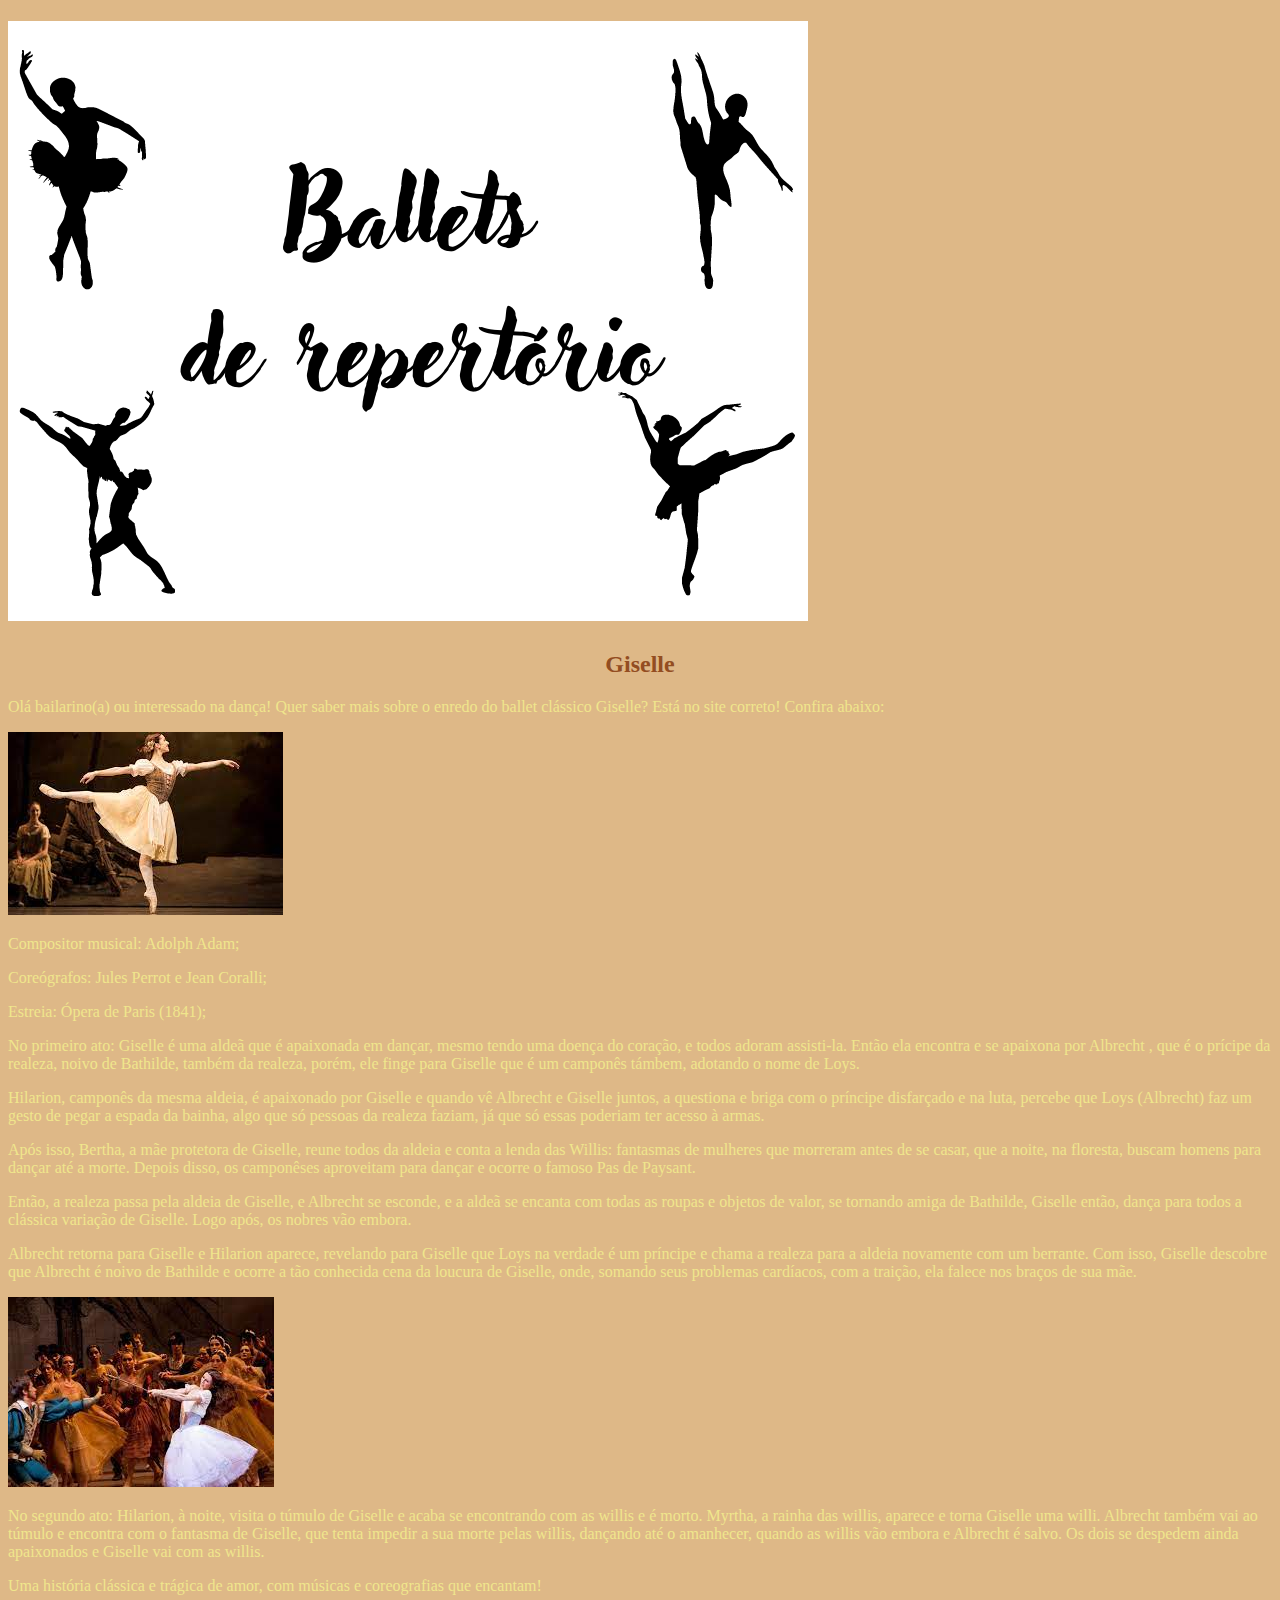
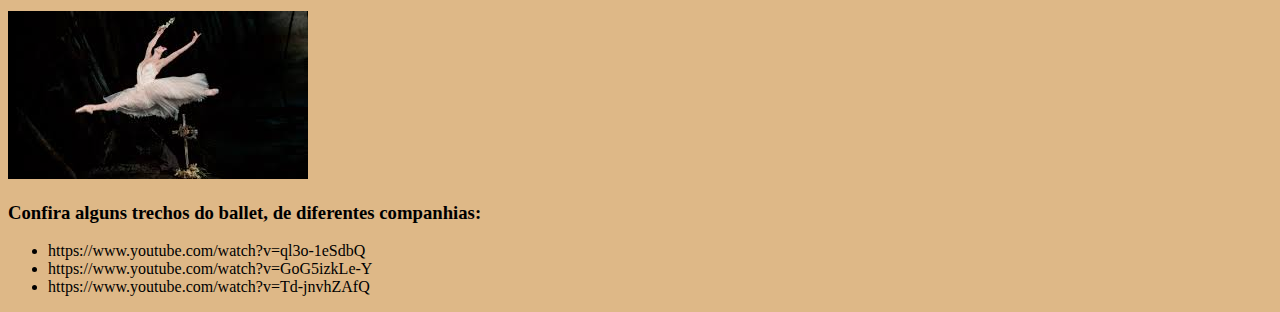
==== index.html @ e2cbecaf "Update index.html" ====
<!DOCTYPE html>
<html lang="port- br" dir="ltr">
  <head>
    <meta charset="utf-8">
    <title></title>
    <link rel="stylesheet" href="style.css">
  </head>
  <body>
  <header>
    <h1><img src="download4.png" alt=""></h1>
  </header>
    <h2>Giselle</h2>
    <p>Olá bailarino(a) ou interessado na dança! Quer saber mais sobre o enredo do ballet clássico Giselle?  Está no site correto! Confira abaixo:</p>
<img src="download01.jpeg" alt="">
    <p class="itens">Compositor musical: Adolph Adam;</p>
    <p class="itens">Coreógrafos: Jules Perrot e Jean Coralli;</p>
    <p class="itens">Estreia: Ópera de Paris (1841);</p>
    <p>   No primeiro ato: Giselle é uma aldeã que é apaixonada em dançar, mesmo tendo uma doença do coração, e todos adoram assisti-la. Então ela encontra e se apaixona por Albrecht , que é o prícipe da realeza, noivo de Bathilde, também da realeza, porém, ele finge para Giselle que é um camponês támbem, adotando o nome de Loys.</p>
    <p>   Hilarion, camponês da mesma aldeia, é apaixonado por Giselle e quando vê Albrecht e Giselle juntos, a questiona e briga com o príncipe disfarçado e na luta, percebe que Loys (Albrecht) faz um gesto de pegar a espada da bainha, algo que só pessoas da realeza faziam, já que só essas poderiam ter acesso à armas.</p>
    <p>   Após isso, Bertha, a mãe protetora de Giselle, reune todos da aldeia e conta a lenda das Willis: fantasmas de mulheres que morreram antes de se casar, que a noite, na floresta, buscam homens para dançar até a morte. Depois disso, os camponêses aproveitam para dançar e ocorre o famoso Pas de Paysant.</p>
    <p>   Então, a realeza passa pela aldeia de Giselle, e Albrecht se esconde, e a aldeã se encanta com todas as roupas e objetos de valor, se tornando amiga de Bathilde, Giselle então, dança para todos a clássica variação de Giselle. Logo após, os nobres vão embora.
    <p>   Albrecht retorna para Giselle e Hilarion aparece, revelando para Giselle que Loys na verdade é um príncipe e chama a realeza para a aldeia novamente com um berrante. Com isso, Giselle descobre que Albrecht é noivo de Bathilde e ocorre a tão conhecida cena da loucura de Giselle, onde, somando seus problemas cardíacos, com a traição, ela falece nos braços de sua mãe.</p>
<img src="download03.jpeg" alt="">
    <p>   No segundo ato: Hilarion, à noite, visita o túmulo de Giselle e acaba se encontrando com as willis e é morto. Myrtha, a rainha das willis, aparece e torna Giselle uma willi. Albrecht também vai ao túmulo e encontra com o fantasma de Giselle, que tenta impedir a sua morte pelas willis, dançando até o amanhecer, quando as willis vão embora e Albrecht é salvo. Os dois se despedem ainda apaixonados e Giselle vai com as willis.</p</p>
    <p>   Uma história clássica e trágica de amor, com músicas e coreografias que encantam!</p>
    <img src="download02.jpeg" alt="">
    <h3>Confira alguns trechos do ballet, de diferentes companhias:</h3>
    <ul>
      <li>https://www.youtube.com/watch?v=ql3o-1eSdbQ</li>
      <li>https://www.youtube.com/watch?v=GoG5izkLe-Y</li>
      <li>https://www.youtube.com/watch?v=Td-jnvhZAfQ</li>
    </ul>
 
  </body>
</html>
---- style.css ----
body{
  background-color: BurlyWood
}
h1{
  text-align: left;; color: DarkGoldenRod
  }
  h2{
    text-align: center; color: #934d21
  }
p{
  text-aling: justify; color: Khaki
}
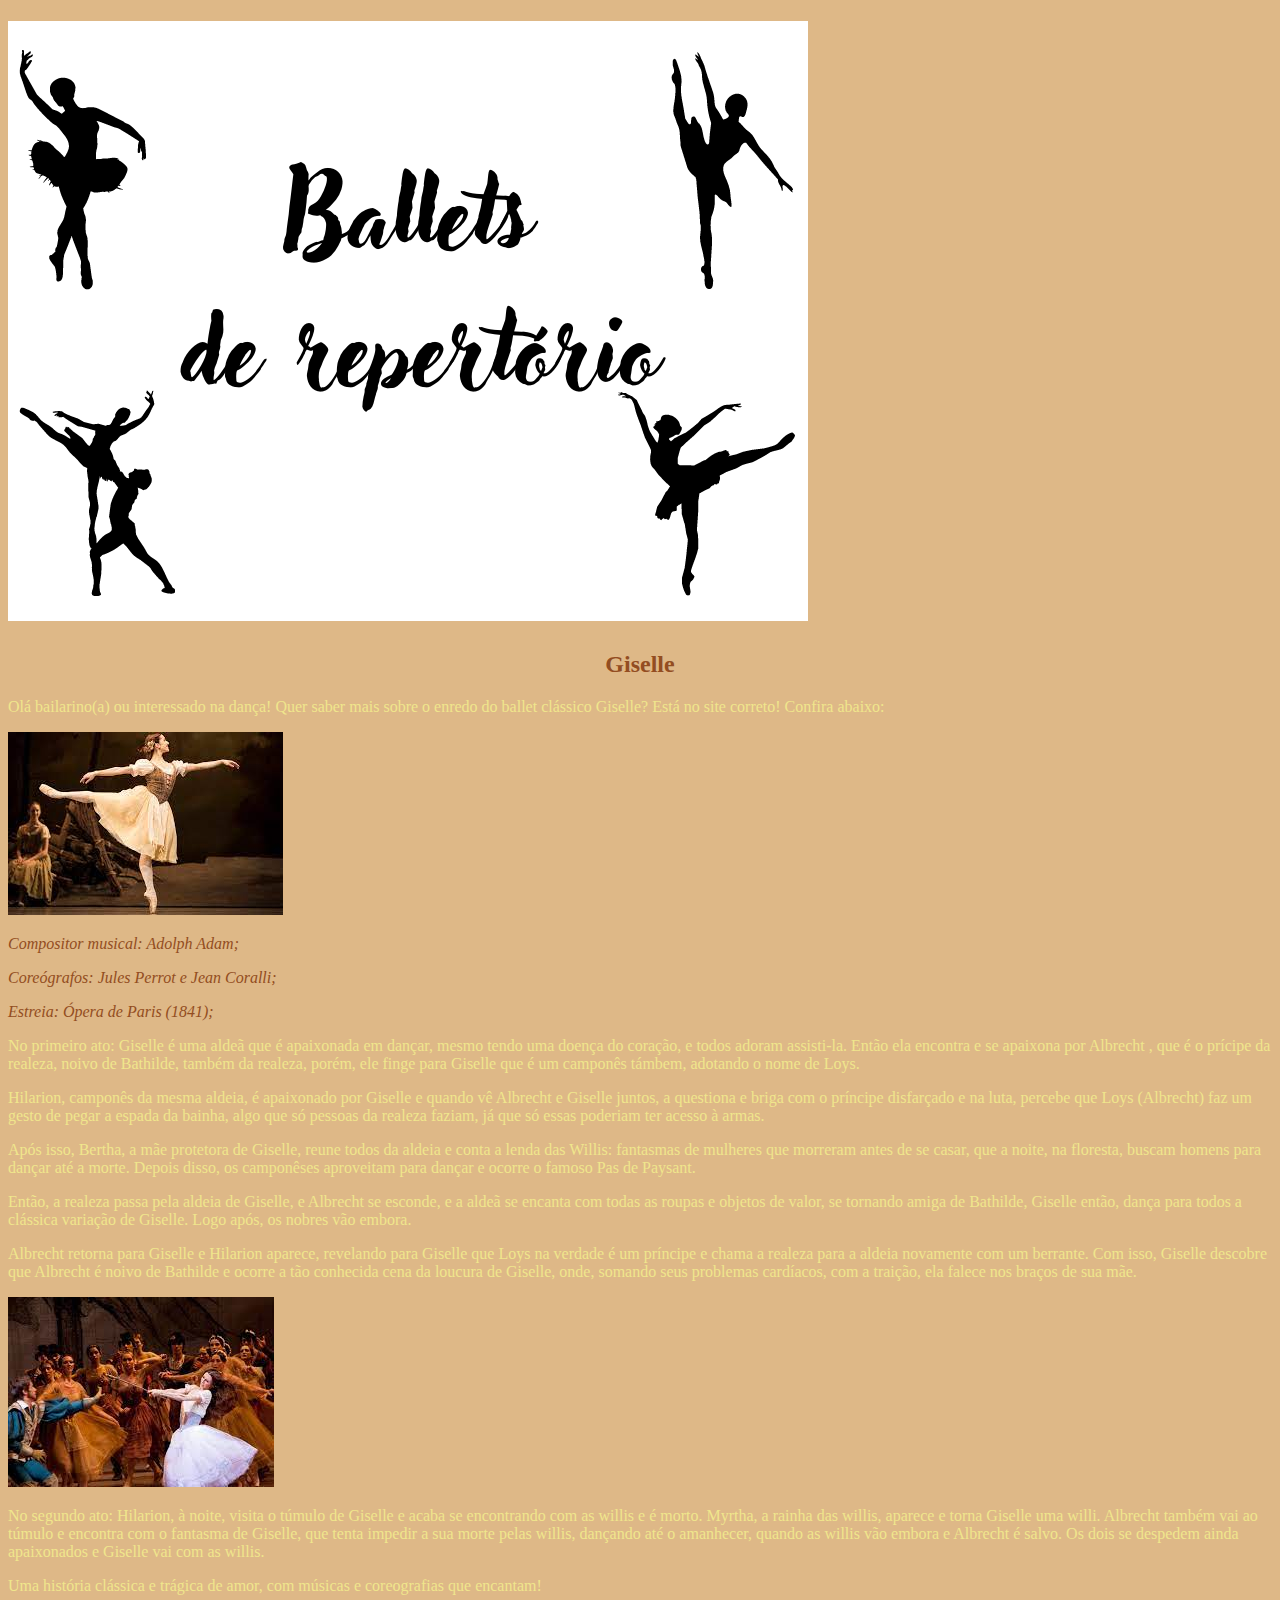
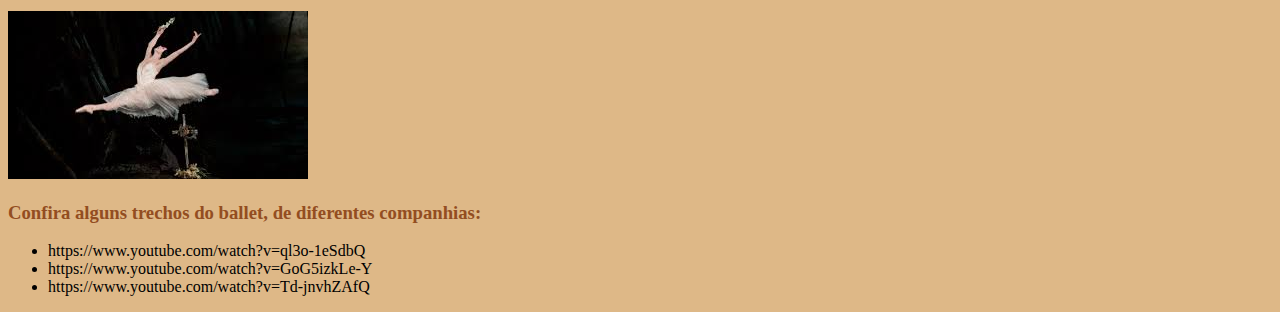
==== commit 2203a3a3: "Update index.html" ====
--- a/index.html
+++ b/index.html
@@ -7,7 +7,7 @@
   </head>
   <body>
   <header>
-    <h1><img src="download4.png" alt=""></h1>
+    <h1><img src="download4.png" class="imagemcapa"></h1>
   </header>
     <h2>Giselle</h2>
     <p>Olá bailarino(a) ou interessado na dança! Quer saber mais sobre o enredo do ballet clássico Giselle?  Está no site correto! Confira abaixo:</p>
--- a/style.css
+++ b/style.css
@@ -7,6 +7,12 @@
   h2{
     text-align: center; color: #934d21
   }
+h3{ 
+  color: #934d21
+}
 p{
   text-aling: justify; color: Khaki
 }
+.itens {
+  font-style: italic; color: #934d21
+}
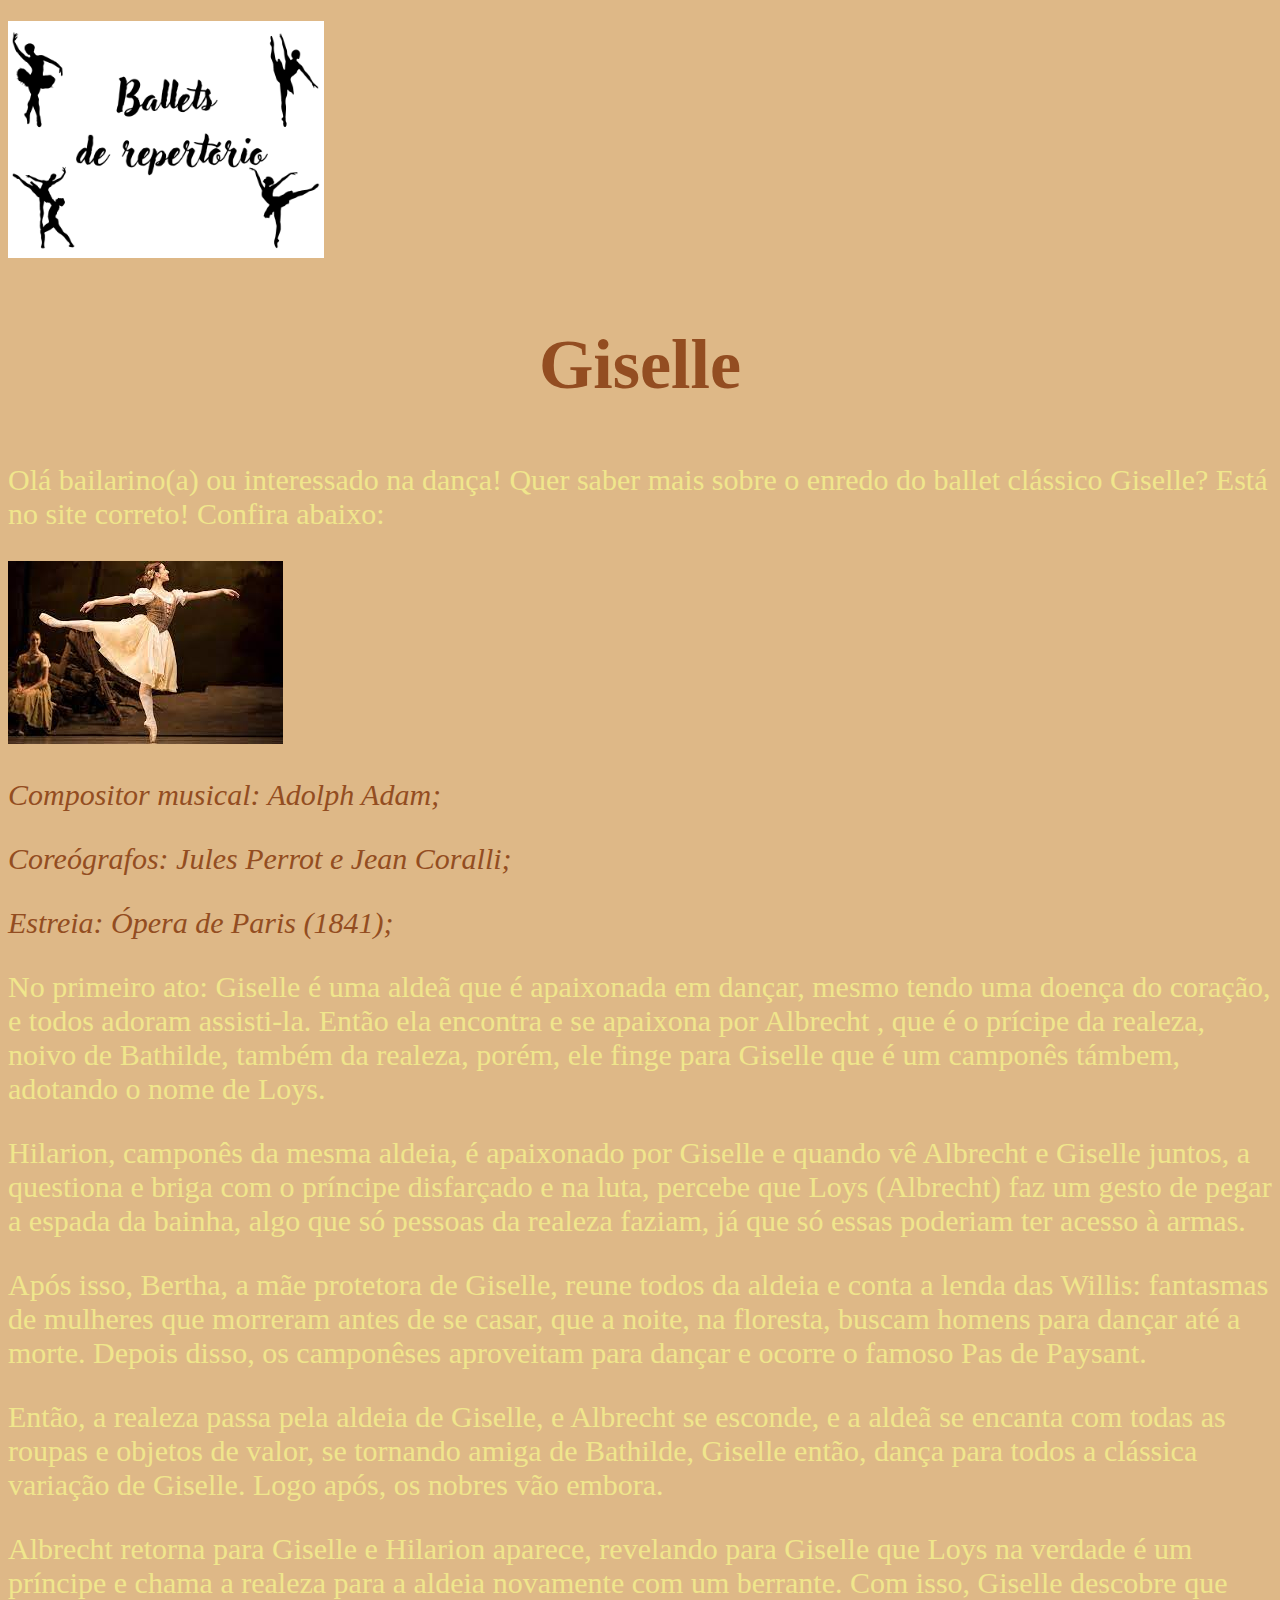
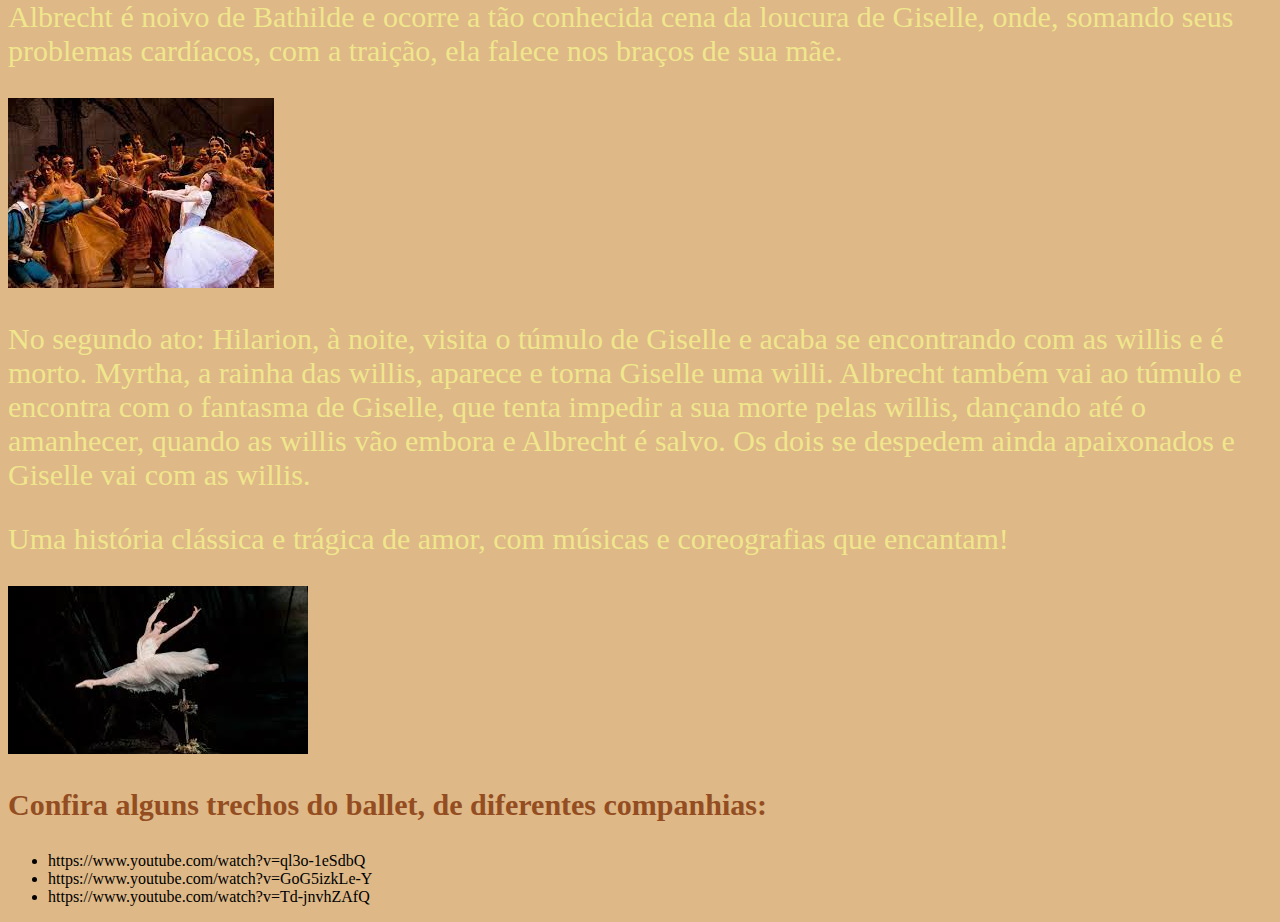
==== commit dff2e29c: "Update index.html" ====
--- a/index.html
+++ b/index.html
@@ -11,7 +11,7 @@
   </header>
     <h2>Giselle</h2>
     <p>Olá bailarino(a) ou interessado na dança! Quer saber mais sobre o enredo do ballet clássico Giselle?  Está no site correto! Confira abaixo:</p>
-<img src="download01.jpeg" alt="">
+<img src="download01.jpeg" class="1ato">
     <p class="itens">Compositor musical: Adolph Adam;</p>
     <p class="itens">Coreógrafos: Jules Perrot e Jean Coralli;</p>
     <p class="itens">Estreia: Ópera de Paris (1841);</p>
--- a/style.css
+++ b/style.css
@@ -2,17 +2,27 @@
   background-color: BurlyWood
 }
 h1{
-  text-align: left;; color: DarkGoldenRod
+  text-align: left; color: DarkGoldenRod
   }
   h2{
-    text-align: center; color: #934d21
+    text-align: center; color: #934d21; font-size:70px
   }
 h3{ 
-  color: #934d21
+  color: #934d21; font-size:30px
 }
 p{
-  text-aling: justify; color: Khaki
+  text-aling: justify; color: Khaki; font-size:30px
 }
 .itens {
-  font-style: italic; color: #934d21
+  font-style: italic; color: #934d21; font-size:30px
+    display: inline-block;
+  vertical-align: top;
+  margin-right: 15%;
+  
 }
+.imagemcapa {
+  width:25%;
+}
+.1ato { 
+    width:30%;
+  
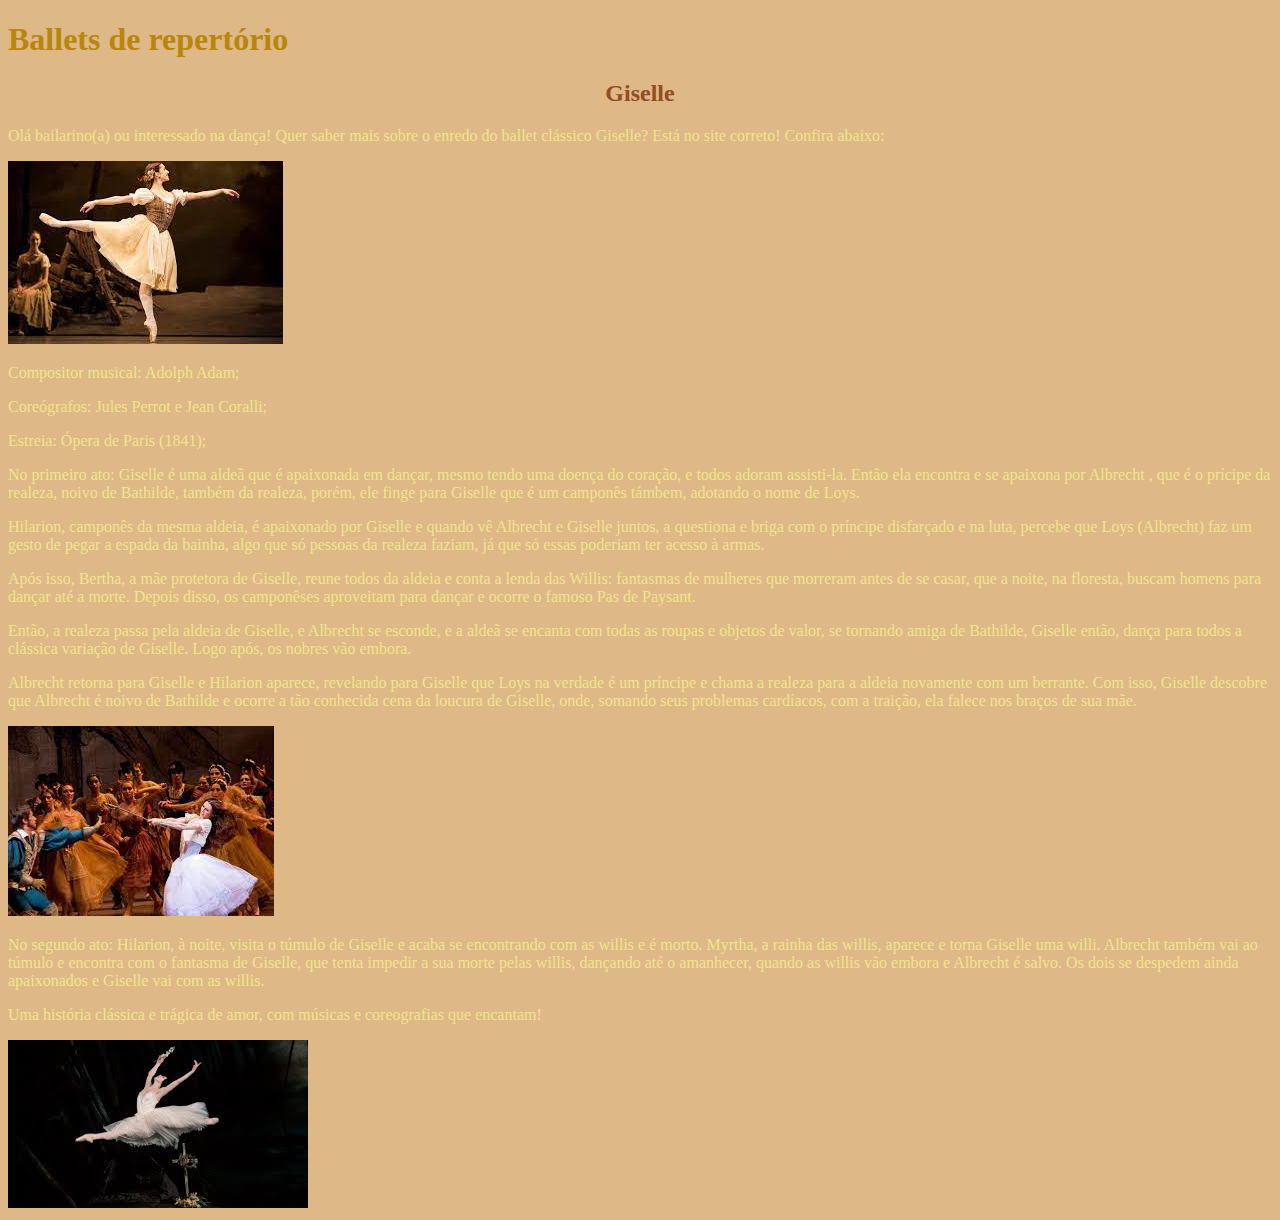
==== commit e74263a1: "Add files via upload" ====
--- a/index.html
+++ b/index.html
@@ -7,14 +7,14 @@
   </head>
   <body>
   <header>
-    <h1><img src="download4.png" class="imagemcapa"></h1>
+    <h1>Ballets de repertório</h1>
   </header>
     <h2>Giselle</h2>
     <p>Olá bailarino(a) ou interessado na dança! Quer saber mais sobre o enredo do ballet clássico Giselle?  Está no site correto! Confira abaixo:</p>
-<img src="download01.jpeg" class="1ato">
-    <p class="itens">Compositor musical: Adolph Adam;</p>
-    <p class="itens">Coreógrafos: Jules Perrot e Jean Coralli;</p>
-    <p class="itens">Estreia: Ópera de Paris (1841);</p>
+<img src="download01.jpeg" alt="">
+    <p>Compositor musical: Adolph Adam;</p>
+    <p>Coreógrafos: Jules Perrot e Jean Coralli;</p>
+    <p>Estreia: Ópera de Paris (1841);</p>
     <p>   No primeiro ato: Giselle é uma aldeã que é apaixonada em dançar, mesmo tendo uma doença do coração, e todos adoram assisti-la. Então ela encontra e se apaixona por Albrecht , que é o prícipe da realeza, noivo de Bathilde, também da realeza, porém, ele finge para Giselle que é um camponês támbem, adotando o nome de Loys.</p>
     <p>   Hilarion, camponês da mesma aldeia, é apaixonado por Giselle e quando vê Albrecht e Giselle juntos, a questiona e briga com o príncipe disfarçado e na luta, percebe que Loys (Albrecht) faz um gesto de pegar a espada da bainha, algo que só pessoas da realeza faziam, já que só essas poderiam ter acesso à armas.</p>
     <p>   Após isso, Bertha, a mãe protetora de Giselle, reune todos da aldeia e conta a lenda das Willis: fantasmas de mulheres que morreram antes de se casar, que a noite, na floresta, buscam homens para dançar até a morte. Depois disso, os camponêses aproveitam para dançar e ocorre o famoso Pas de Paysant.</p>
@@ -24,13 +24,5 @@
     <p>   No segundo ato: Hilarion, à noite, visita o túmulo de Giselle e acaba se encontrando com as willis e é morto. Myrtha, a rainha das willis, aparece e torna Giselle uma willi. Albrecht também vai ao túmulo e encontra com o fantasma de Giselle, que tenta impedir a sua morte pelas willis, dançando até o amanhecer, quando as willis vão embora e Albrecht é salvo. Os dois se despedem ainda apaixonados e Giselle vai com as willis.</p</p>
     <p>   Uma história clássica e trágica de amor, com músicas e coreografias que encantam!</p>
     <img src="download02.jpeg" alt="">
-    <h3>Confira alguns trechos do ballet, de diferentes companhias:</h3>
-    <ul>
-      <li>https://www.youtube.com/watch?v=ql3o-1eSdbQ</li>
-      <li>https://www.youtube.com/watch?v=GoG5izkLe-Y</li>
-      <li>https://www.youtube.com/watch?v=Td-jnvhZAfQ</li>
-    </ul>
- 
-  </body>
+     </body>
 </html>
-
--- a/style.css
+++ b/style.css
@@ -2,27 +2,11 @@
   background-color: BurlyWood
 }
 h1{
-  text-align: left; color: DarkGoldenRod
+  text-align: left;; color: DarkGoldenRod
   }
   h2{
-    text-align: center; color: #934d21; font-size:70px
+    text-align: center; color: #934d21
   }
-h3{ 
-  color: #934d21; font-size:30px
+p{
+  text-aling: justify; color: Khaki
 }
-p{
-  text-aling: justify; color: Khaki; font-size:30px
-}
-.itens {
-  font-style: italic; color: #934d21; font-size:30px
-    display: inline-block;
-  vertical-align: top;
-  margin-right: 15%;
-  
-}
-.imagemcapa {
-  width:25%;
-}
-.1ato { 
-    width:30%;
-  
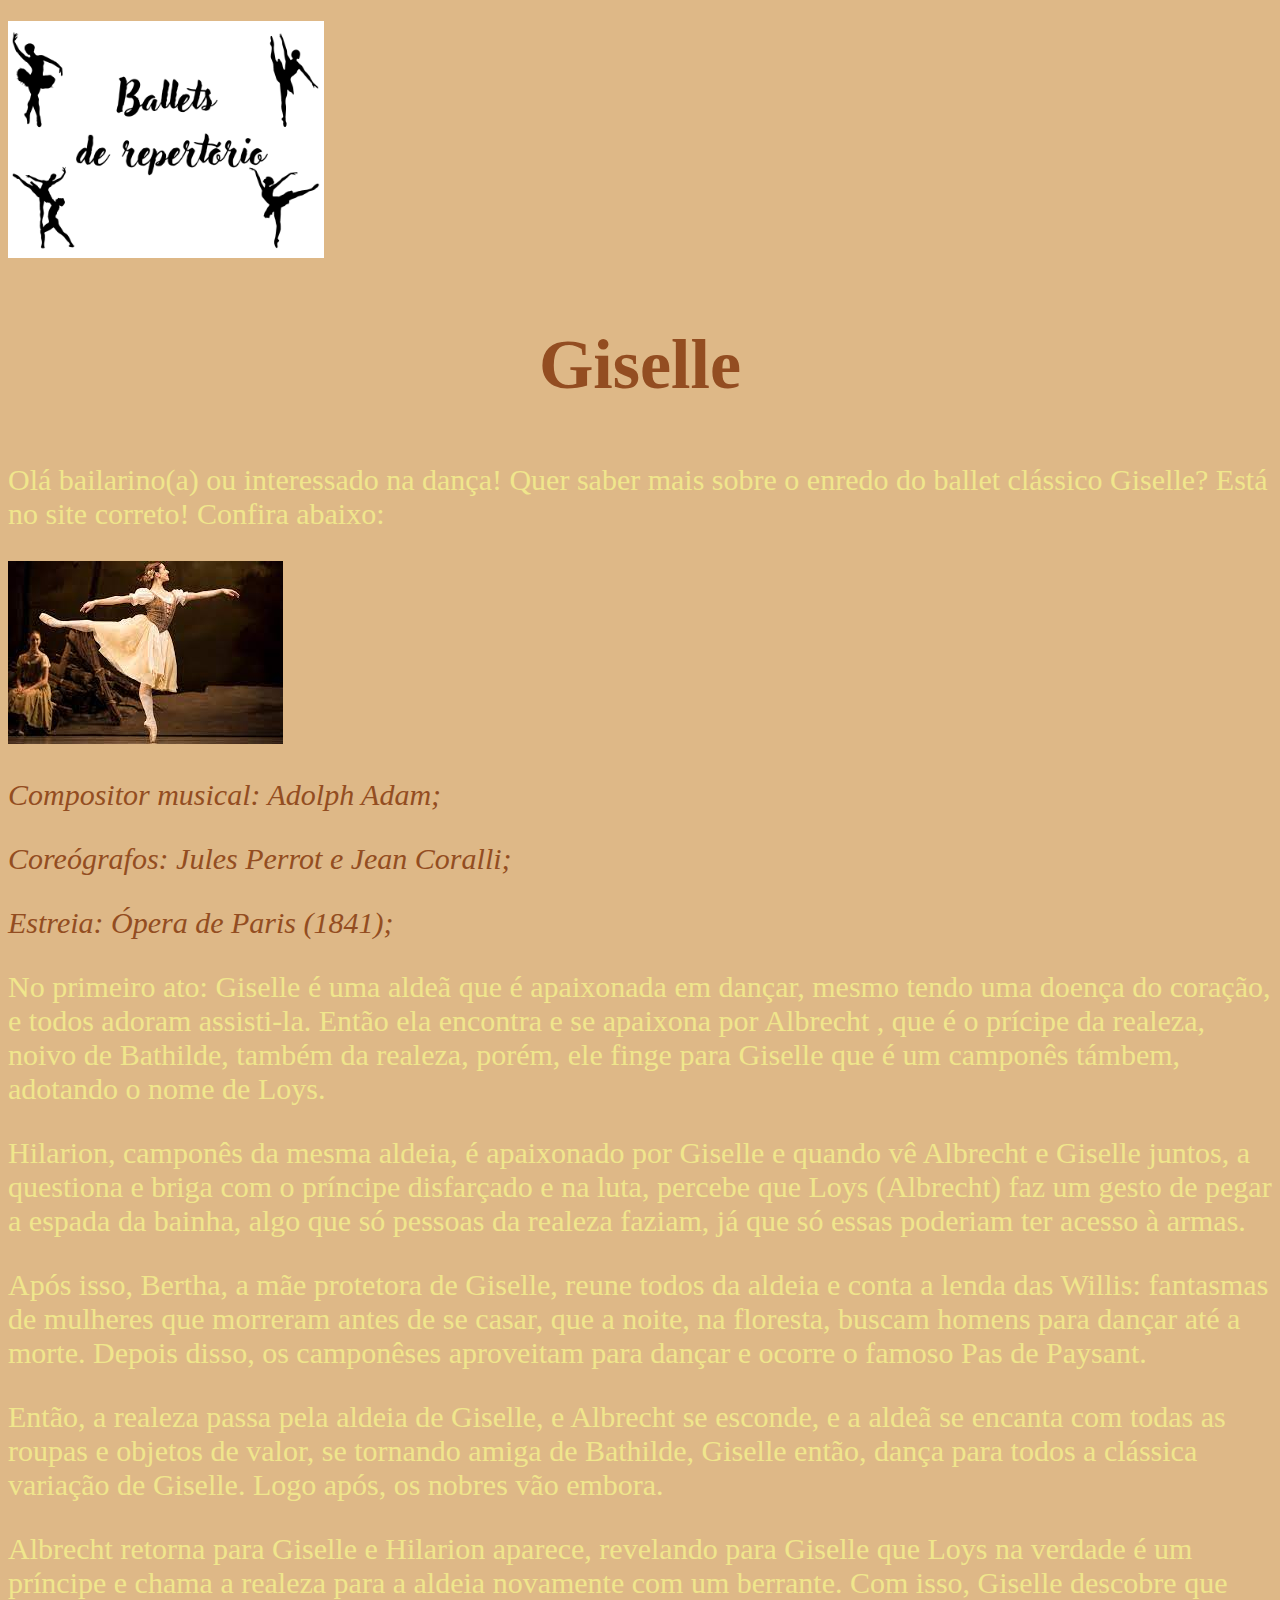
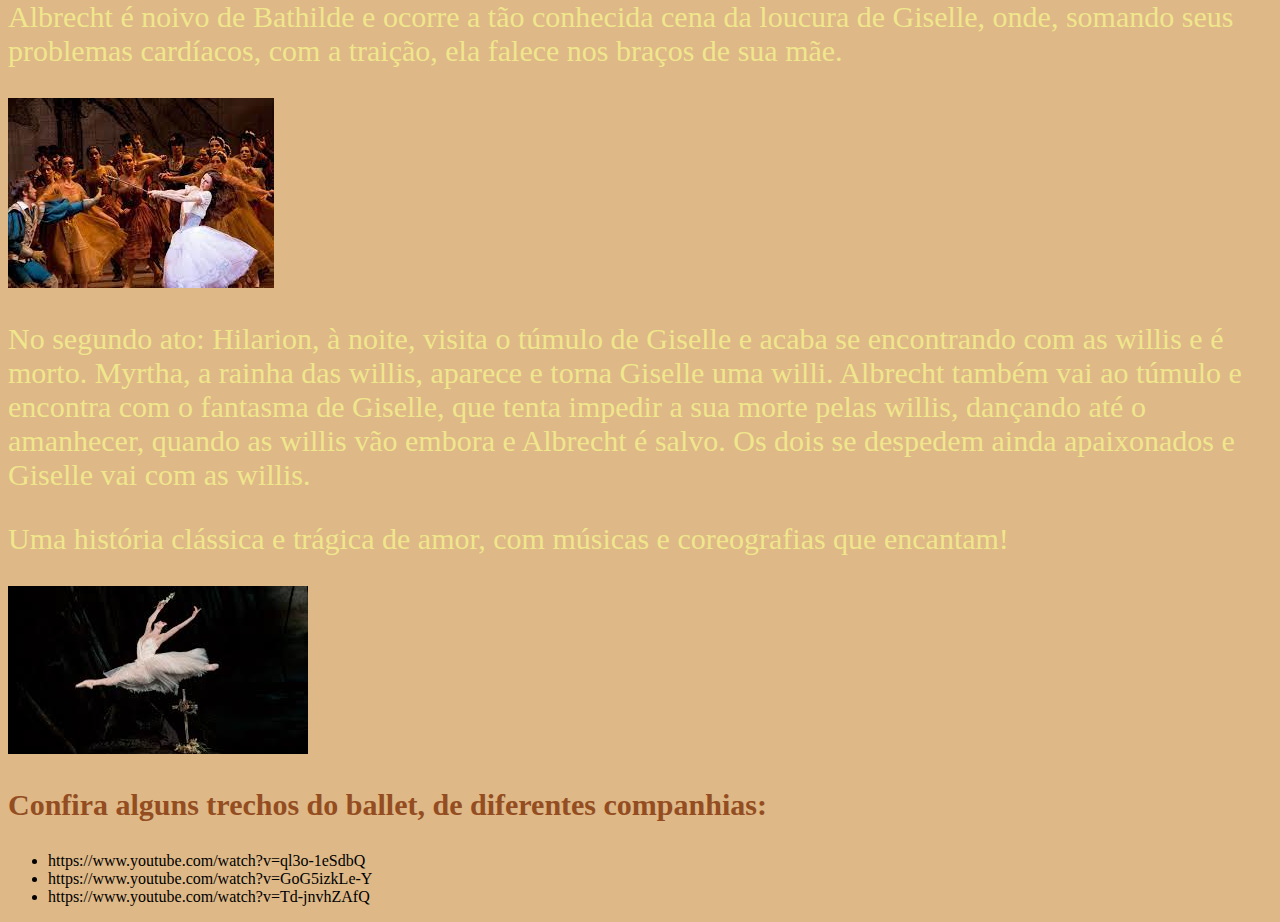
==== commit d3221e4d: "Add files via upload" ====
--- a/index.html
+++ b/index.html
@@ -7,14 +7,14 @@
   </head>
   <body>
   <header>
-    <h1>Ballets de repertório</h1>
+    <h1><img src="download4.png" class="imagemcapa"></h1>
   </header>
     <h2>Giselle</h2>
     <p>Olá bailarino(a) ou interessado na dança! Quer saber mais sobre o enredo do ballet clássico Giselle?  Está no site correto! Confira abaixo:</p>
-<img src="download01.jpeg" alt="">
-    <p>Compositor musical: Adolph Adam;</p>
-    <p>Coreógrafos: Jules Perrot e Jean Coralli;</p>
-    <p>Estreia: Ópera de Paris (1841);</p>
+<img src="download01.jpeg" class="1ato">
+    <p class="itens">Compositor musical: Adolph Adam;</p>
+    <p class="itens">Coreógrafos: Jules Perrot e Jean Coralli;</p>
+    <p class="itens">Estreia: Ópera de Paris (1841);</p>
     <p>   No primeiro ato: Giselle é uma aldeã que é apaixonada em dançar, mesmo tendo uma doença do coração, e todos adoram assisti-la. Então ela encontra e se apaixona por Albrecht , que é o prícipe da realeza, noivo de Bathilde, também da realeza, porém, ele finge para Giselle que é um camponês támbem, adotando o nome de Loys.</p>
     <p>   Hilarion, camponês da mesma aldeia, é apaixonado por Giselle e quando vê Albrecht e Giselle juntos, a questiona e briga com o príncipe disfarçado e na luta, percebe que Loys (Albrecht) faz um gesto de pegar a espada da bainha, algo que só pessoas da realeza faziam, já que só essas poderiam ter acesso à armas.</p>
     <p>   Após isso, Bertha, a mãe protetora de Giselle, reune todos da aldeia e conta a lenda das Willis: fantasmas de mulheres que morreram antes de se casar, que a noite, na floresta, buscam homens para dançar até a morte. Depois disso, os camponêses aproveitam para dançar e ocorre o famoso Pas de Paysant.</p>
@@ -24,5 +24,13 @@
     <p>   No segundo ato: Hilarion, à noite, visita o túmulo de Giselle e acaba se encontrando com as willis e é morto. Myrtha, a rainha das willis, aparece e torna Giselle uma willi. Albrecht também vai ao túmulo e encontra com o fantasma de Giselle, que tenta impedir a sua morte pelas willis, dançando até o amanhecer, quando as willis vão embora e Albrecht é salvo. Os dois se despedem ainda apaixonados e Giselle vai com as willis.</p</p>
     <p>   Uma história clássica e trágica de amor, com músicas e coreografias que encantam!</p>
     <img src="download02.jpeg" alt="">
-     </body>
+    <h3>Confira alguns trechos do ballet, de diferentes companhias:</h3>
+    <ul>
+      <li>https://www.youtube.com/watch?v=ql3o-1eSdbQ</li>
+      <li>https://www.youtube.com/watch?v=GoG5izkLe-Y</li>
+      <li>https://www.youtube.com/watch?v=Td-jnvhZAfQ</li>
+    </ul>
+ 
+  </body>
 </html>
+
--- a/style.css
+++ b/style.css
@@ -2,11 +2,23 @@
   background-color: BurlyWood
 }
 h1{
-  text-align: left;; color: DarkGoldenRod
+  text-align: left; color: DarkGoldenRod
   }
   h2{
-    text-align: center; color: #934d21
+    text-align: center; color: #934d21; font-size:70px
   }
+h3{ 
+  color: #934d21; font-size:30px
+}
 p{
-  text-aling: justify; color: Khaki
+  text-aling: justify; color: Khaki; font-size:30px
 }
+.itens {
+  font-style: italic; color: #934d21; font-size:30px
+  }
+.imagemcapa {
+  width:25%;
+}
+.1ato { 
+    width:30%; display: inline-block;
+  
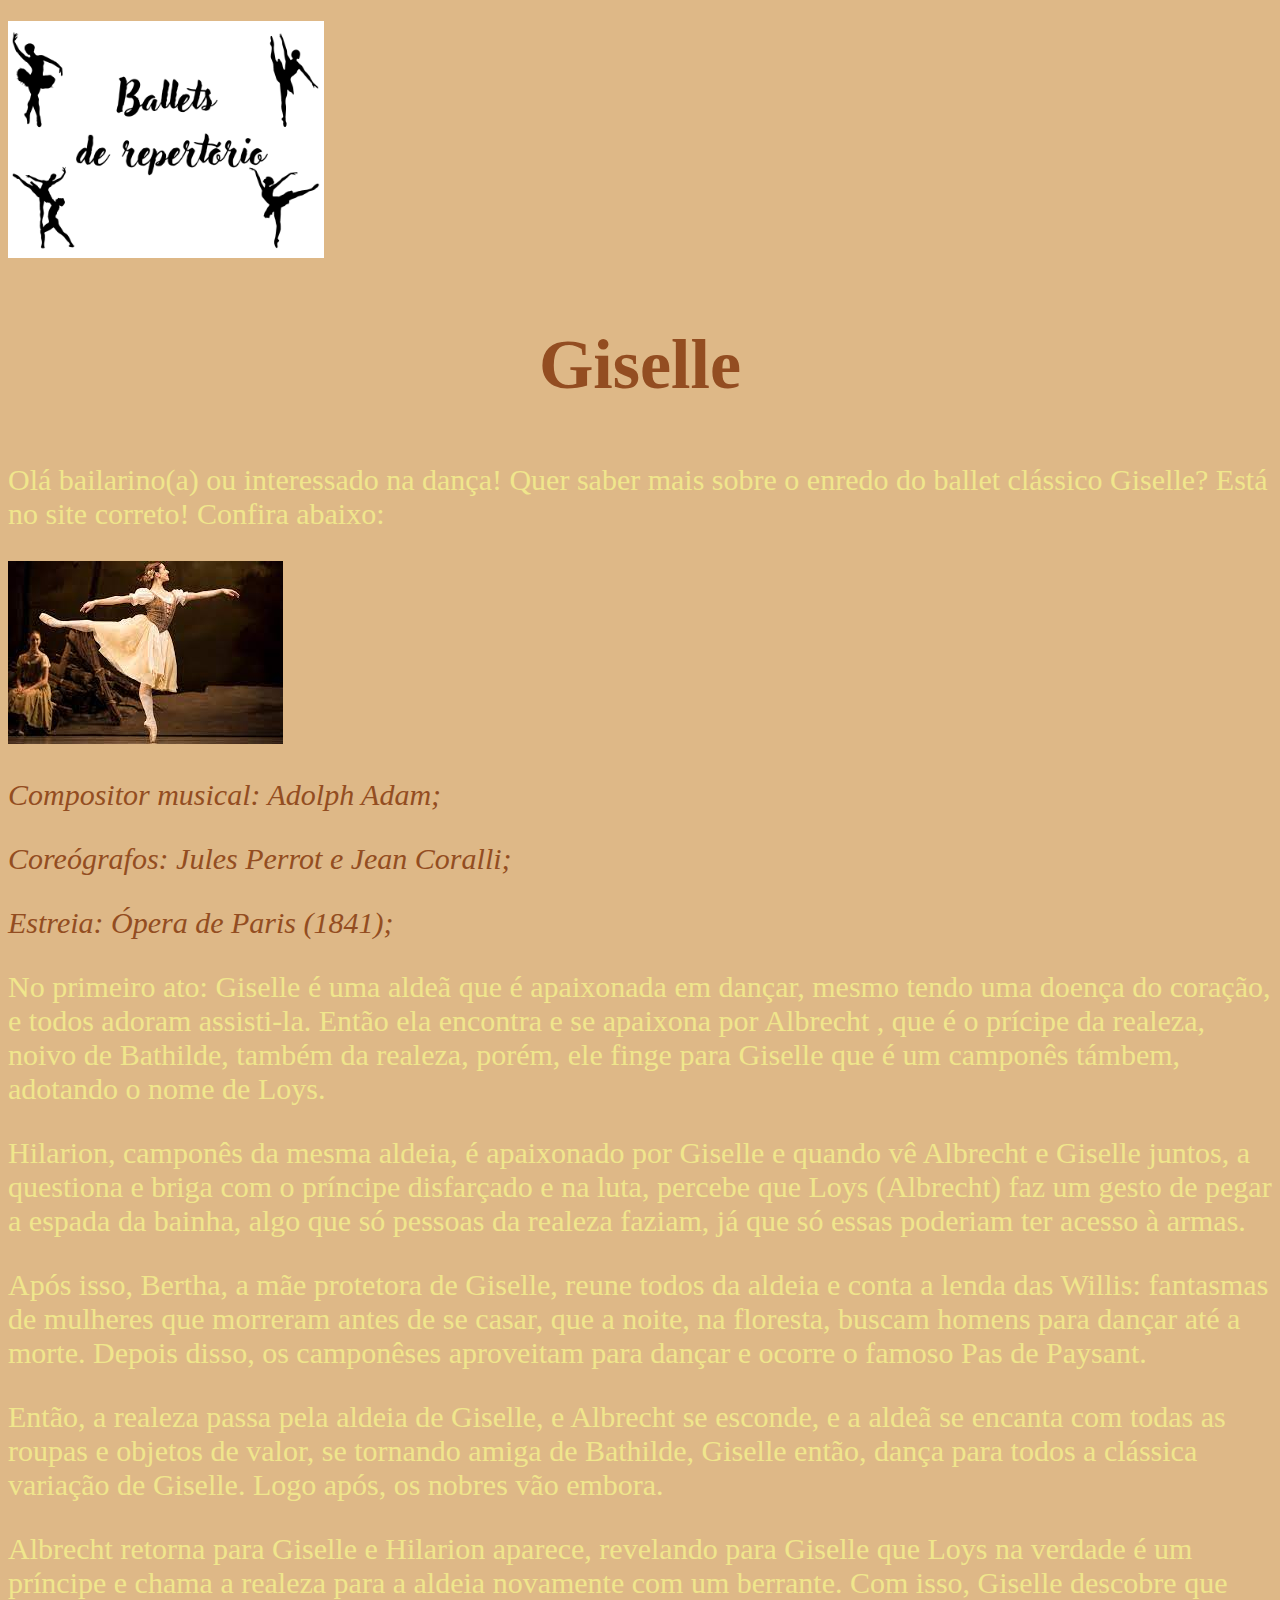
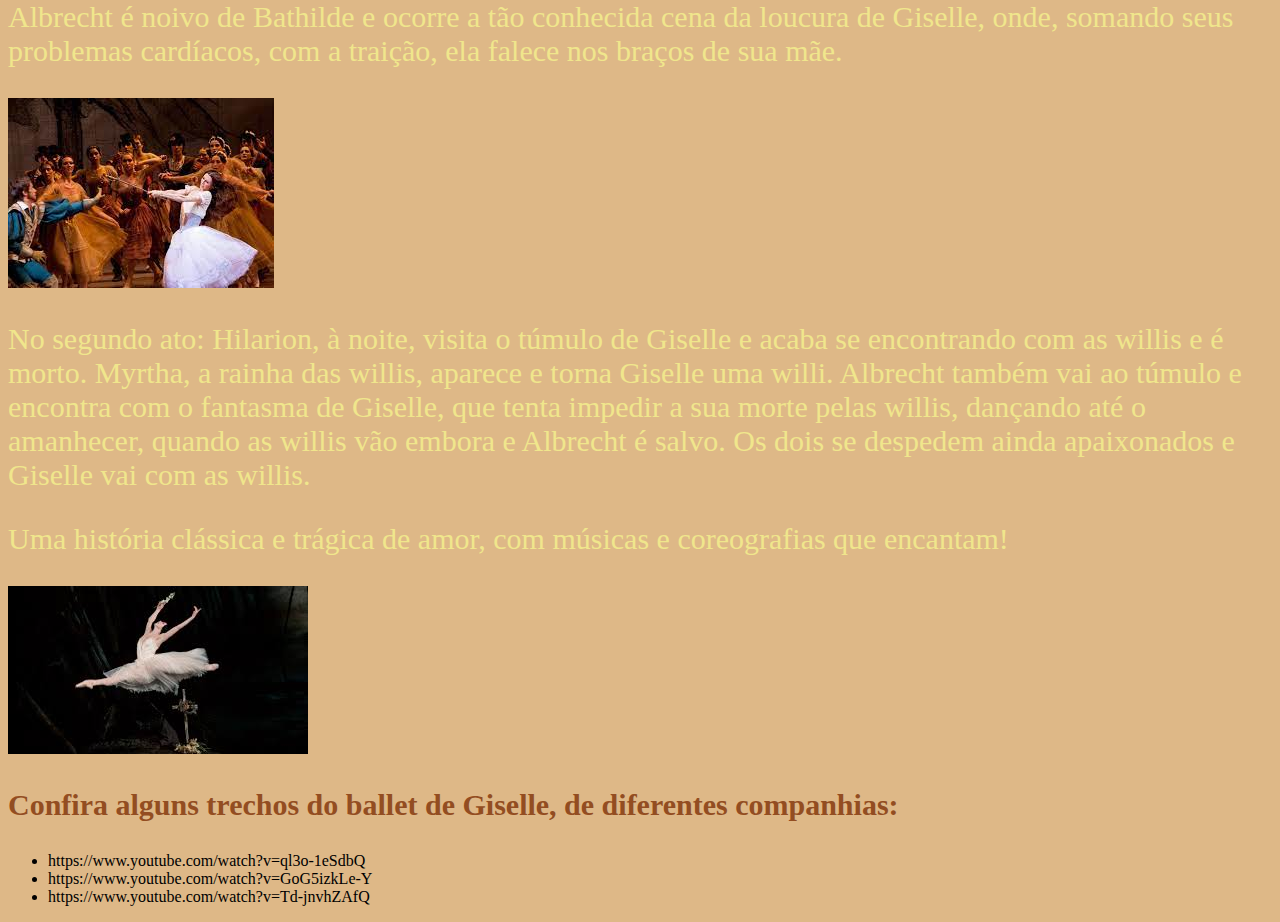
==== commit 724de505: "Add files via upload" ====
--- a/index.html
+++ b/index.html
@@ -24,13 +24,12 @@
     <p>   No segundo ato: Hilarion, à noite, visita o túmulo de Giselle e acaba se encontrando com as willis e é morto. Myrtha, a rainha das willis, aparece e torna Giselle uma willi. Albrecht também vai ao túmulo e encontra com o fantasma de Giselle, que tenta impedir a sua morte pelas willis, dançando até o amanhecer, quando as willis vão embora e Albrecht é salvo. Os dois se despedem ainda apaixonados e Giselle vai com as willis.</p</p>
     <p>   Uma história clássica e trágica de amor, com músicas e coreografias que encantam!</p>
     <img src="download02.jpeg" alt="">
-    <h3>Confira alguns trechos do ballet, de diferentes companhias:</h3>
+    <h3>Confira alguns trechos do ballet de Giselle, de diferentes companhias:</h3>
     <ul>
       <li>https://www.youtube.com/watch?v=ql3o-1eSdbQ</li>
       <li>https://www.youtube.com/watch?v=GoG5izkLe-Y</li>
       <li>https://www.youtube.com/watch?v=Td-jnvhZAfQ</li>
     </ul>
- 
+
   </body>
 </html>
-
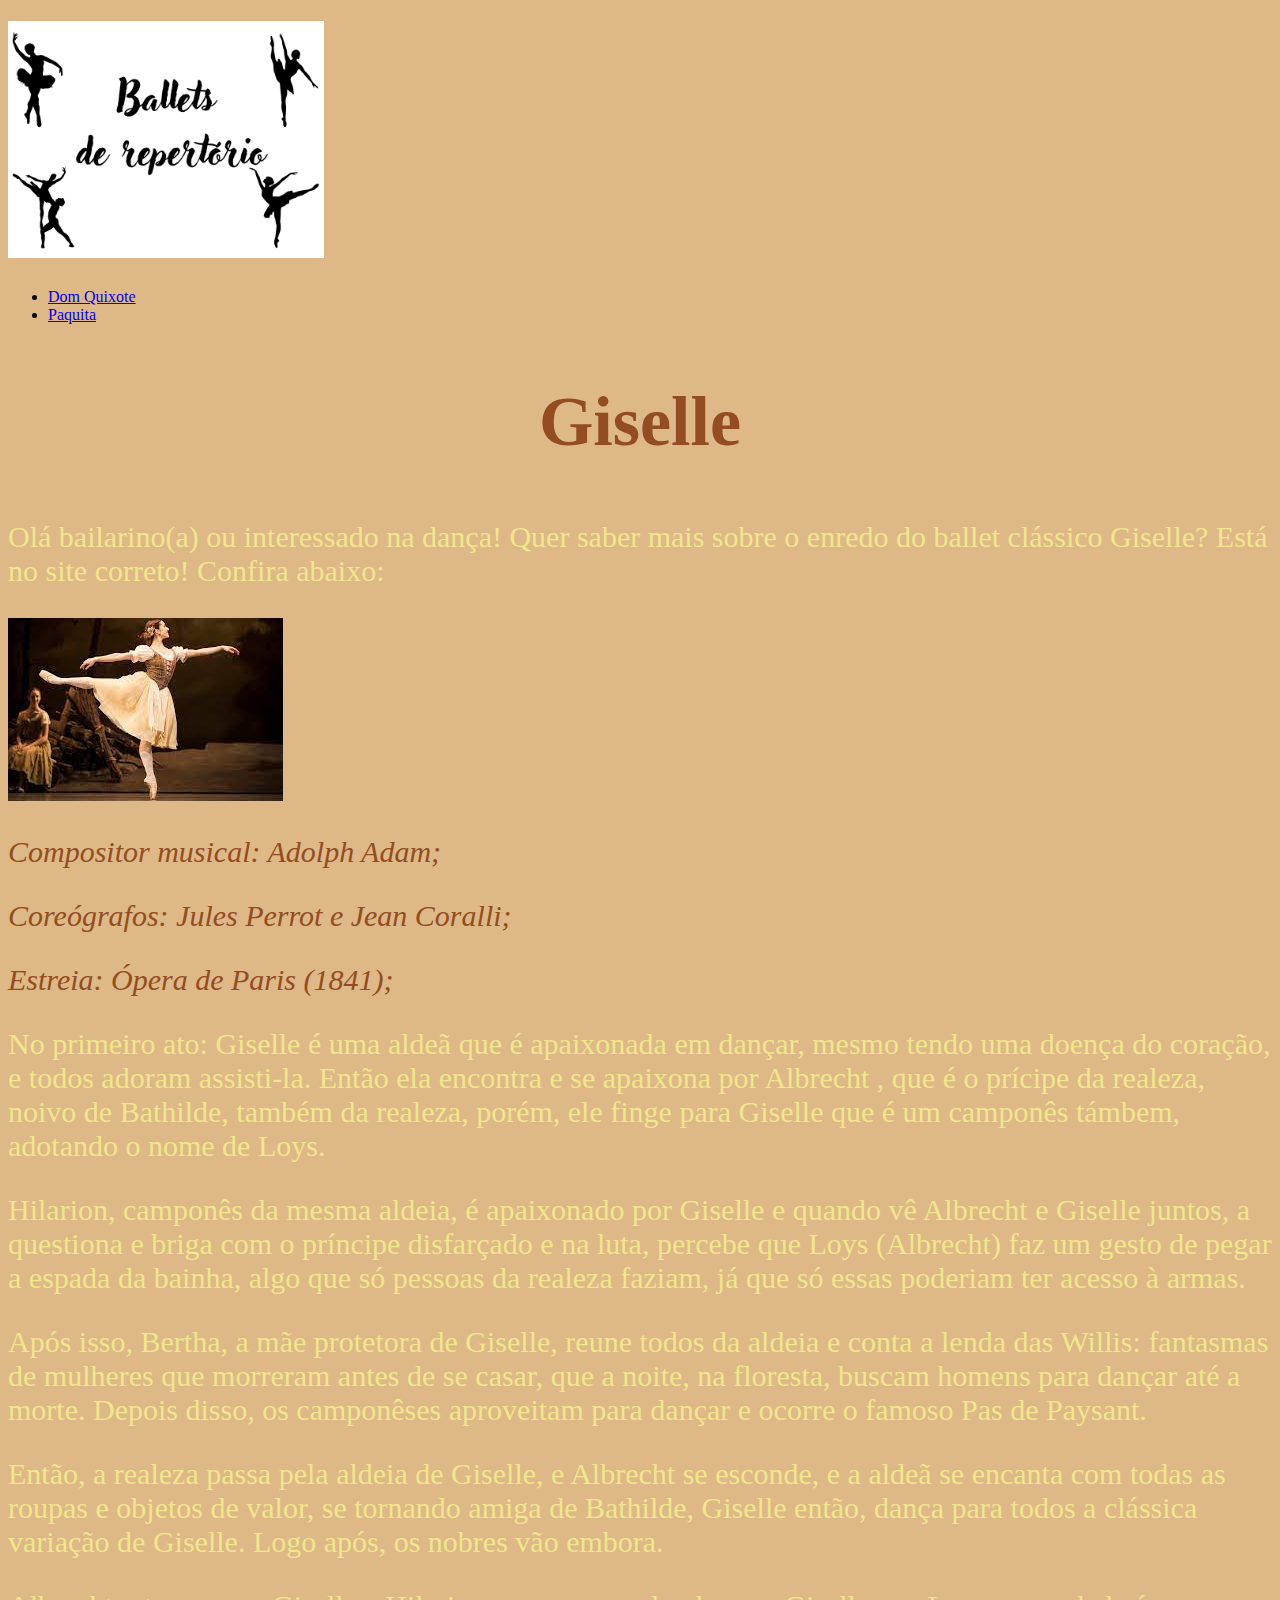
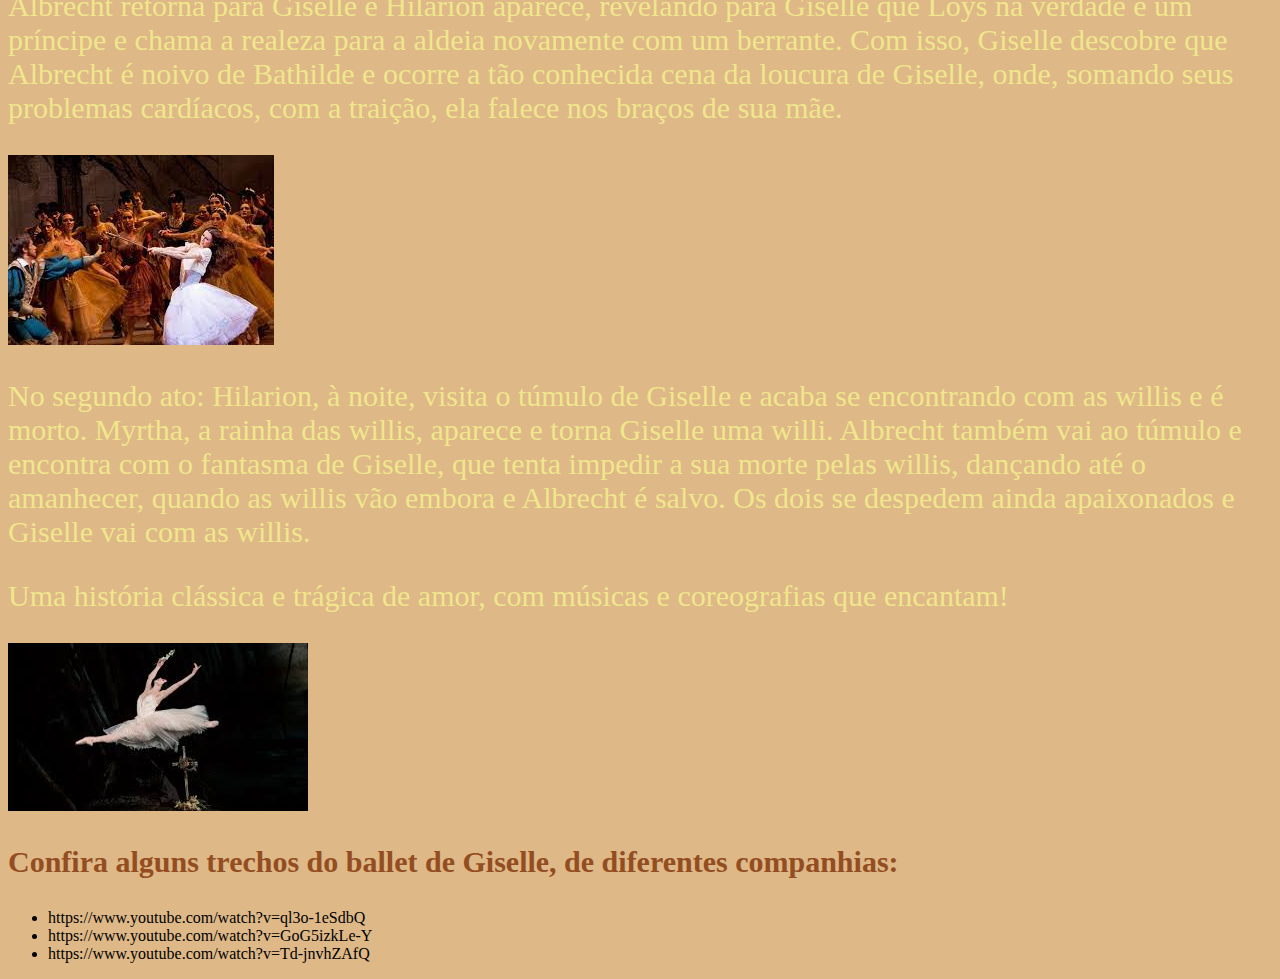
==== commit 4865c014: "Update index.html" ====
--- a/index.html
+++ b/index.html
@@ -8,6 +8,12 @@
   <body>
   <header>
     <h1><img src="download4.png" class="imagemcapa"></h1>
+    <nav>
+      <ul>
+        <li><a href="DomQuixote.html">Dom Quixote</a></li>
+          <li><a href="Paquita.html">Paquita</a></li>
+      </ul>
+      </nav>
   </header>
     <h2>Giselle</h2>
     <p>Olá bailarino(a) ou interessado na dança! Quer saber mais sobre o enredo do ballet clássico Giselle?  Está no site correto! Confira abaixo:</p>
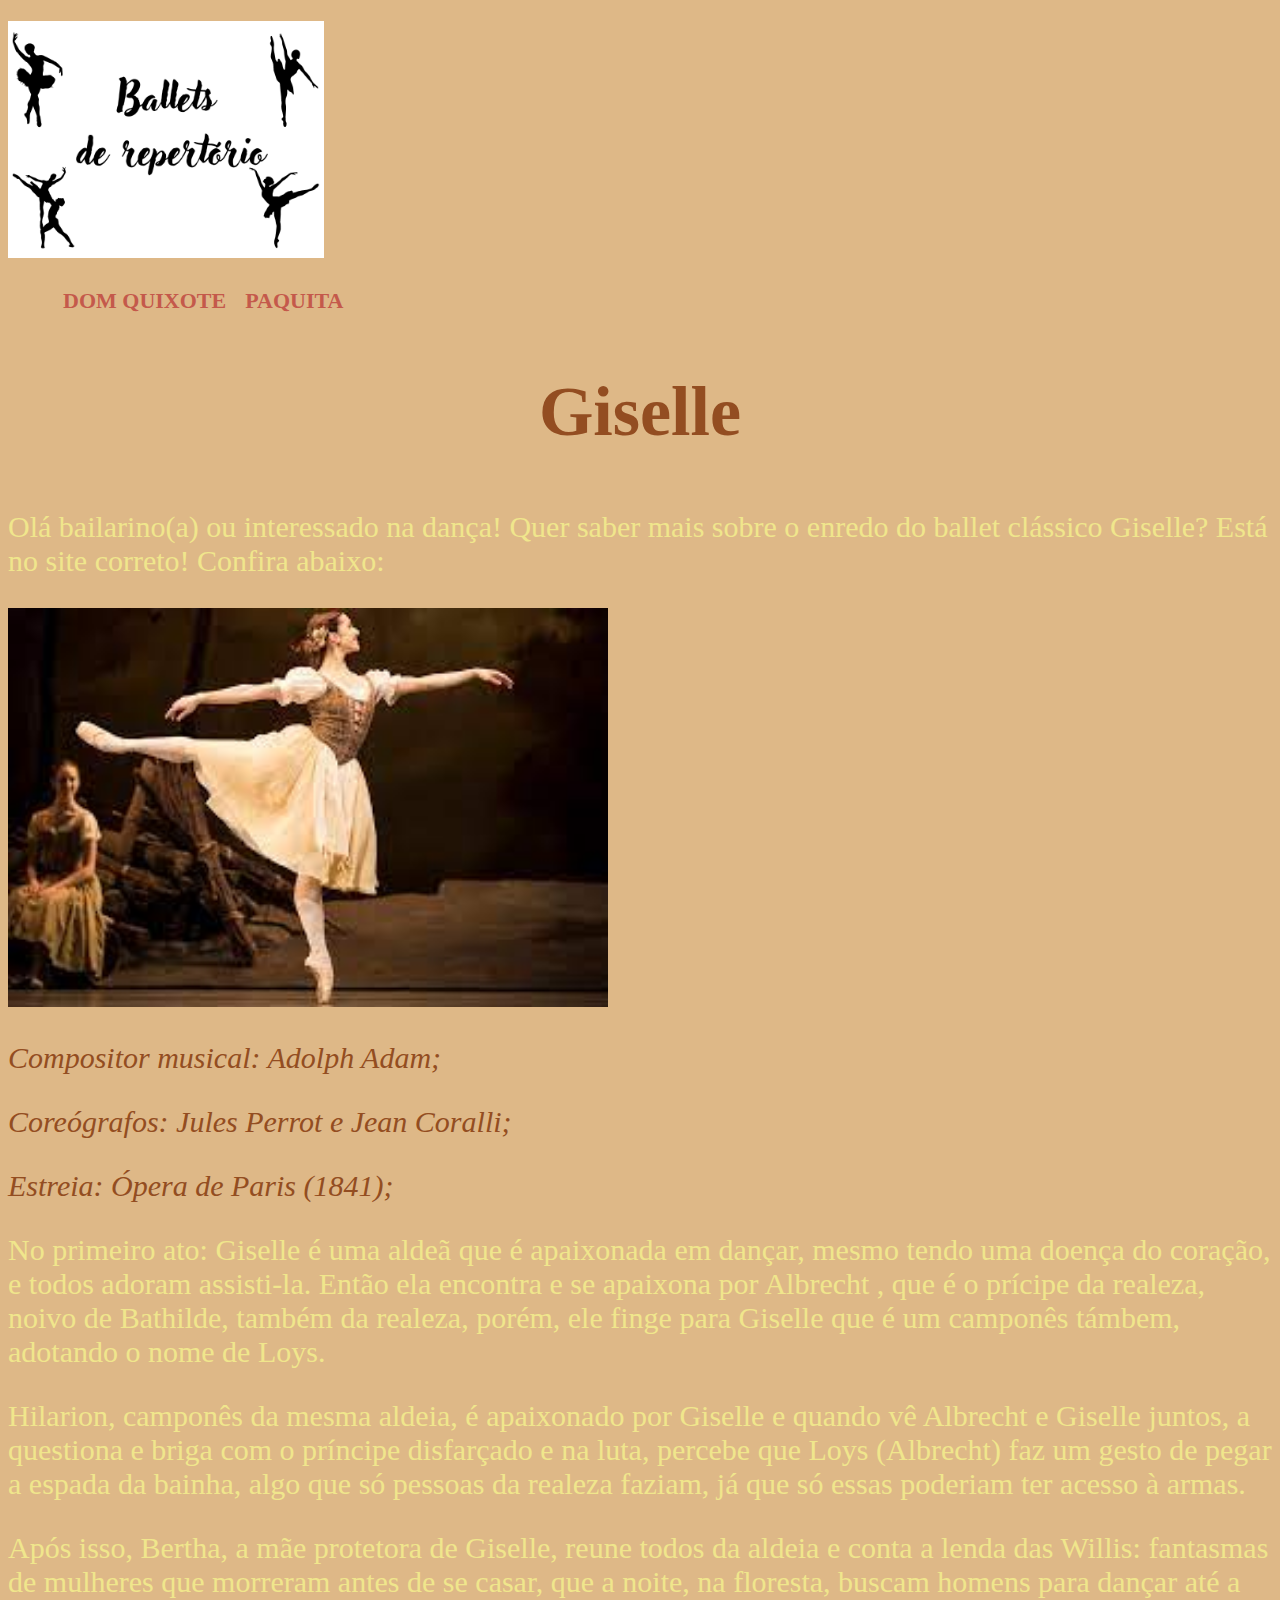
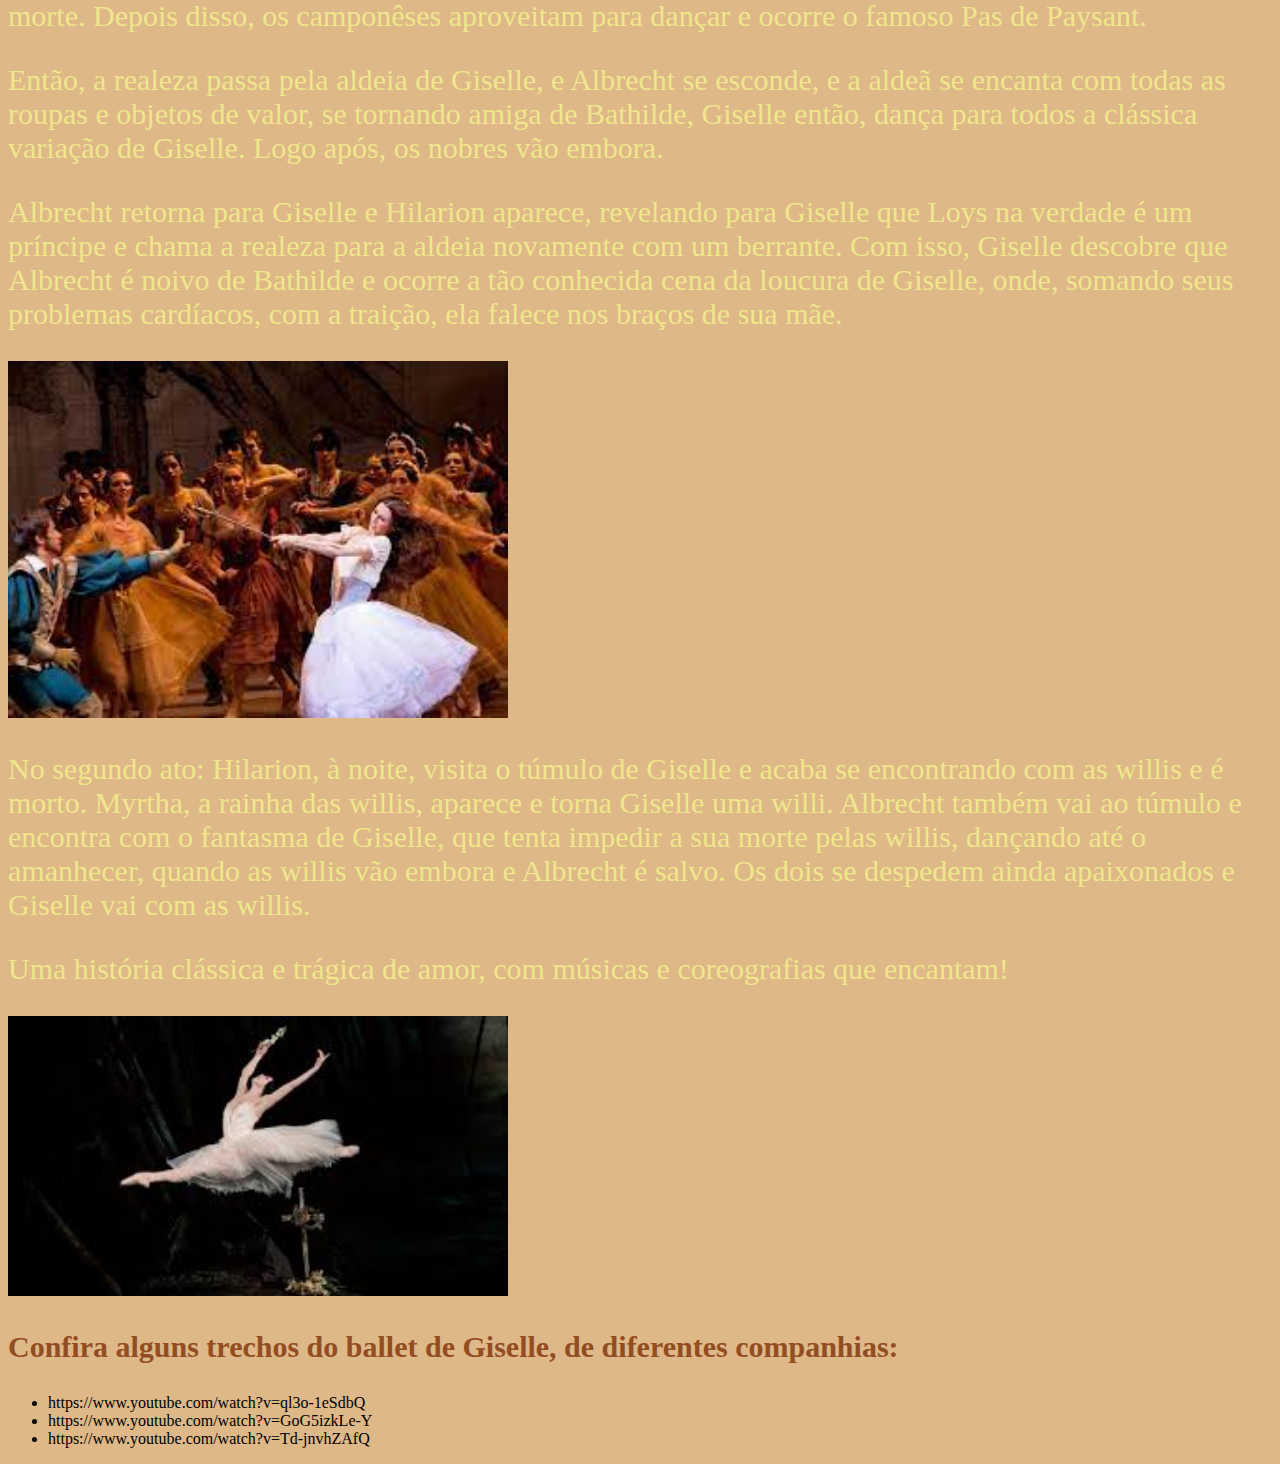
==== commit f6141101: "Add files via upload" ====
--- a/index.html
+++ b/index.html
@@ -17,7 +17,7 @@
   </header>
     <h2>Giselle</h2>
     <p>Olá bailarino(a) ou interessado na dança! Quer saber mais sobre o enredo do ballet clássico Giselle?  Está no site correto! Confira abaixo:</p>
-<img src="download01.jpeg" class="1ato">
+<img src="download01.jpeg" style="left;width:600px">
     <p class="itens">Compositor musical: Adolph Adam;</p>
     <p class="itens">Coreógrafos: Jules Perrot e Jean Coralli;</p>
     <p class="itens">Estreia: Ópera de Paris (1841);</p>
@@ -26,10 +26,10 @@
     <p>   Após isso, Bertha, a mãe protetora de Giselle, reune todos da aldeia e conta a lenda das Willis: fantasmas de mulheres que morreram antes de se casar, que a noite, na floresta, buscam homens para dançar até a morte. Depois disso, os camponêses aproveitam para dançar e ocorre o famoso Pas de Paysant.</p>
     <p>   Então, a realeza passa pela aldeia de Giselle, e Albrecht se esconde, e a aldeã se encanta com todas as roupas e objetos de valor, se tornando amiga de Bathilde, Giselle então, dança para todos a clássica variação de Giselle. Logo após, os nobres vão embora.
     <p>   Albrecht retorna para Giselle e Hilarion aparece, revelando para Giselle que Loys na verdade é um príncipe e chama a realeza para a aldeia novamente com um berrante. Com isso, Giselle descobre que Albrecht é noivo de Bathilde e ocorre a tão conhecida cena da loucura de Giselle, onde, somando seus problemas cardíacos, com a traição, ela falece nos braços de sua mãe.</p>
-<img src="download03.jpeg" alt="">
+<img src="download03.jpeg" style="left;width:500px">
     <p>   No segundo ato: Hilarion, à noite, visita o túmulo de Giselle e acaba se encontrando com as willis e é morto. Myrtha, a rainha das willis, aparece e torna Giselle uma willi. Albrecht também vai ao túmulo e encontra com o fantasma de Giselle, que tenta impedir a sua morte pelas willis, dançando até o amanhecer, quando as willis vão embora e Albrecht é salvo. Os dois se despedem ainda apaixonados e Giselle vai com as willis.</p</p>
     <p>   Uma história clássica e trágica de amor, com músicas e coreografias que encantam!</p>
-    <img src="download02.jpeg" alt="">
+    <img src="download02.jpeg" style="left;width:500px">
     <h3>Confira alguns trechos do ballet de Giselle, de diferentes companhias:</h3>
     <ul>
       <li>https://www.youtube.com/watch?v=ql3o-1eSdbQ</li>
--- a/style.css
+++ b/style.css
@@ -21,4 +21,16 @@
 }
 .1ato { 
     width:30%; display: inline-block;
+}
   
+  nav li {
+      display: inline;
+      margin: 0 0 0 15px;
+}
+nav a {
+    text-transform: uppercase;
+    color: #c4594b;
+    font-weight: bold;
+    font-size: 22px;
+    text-decoration: none;
+}
